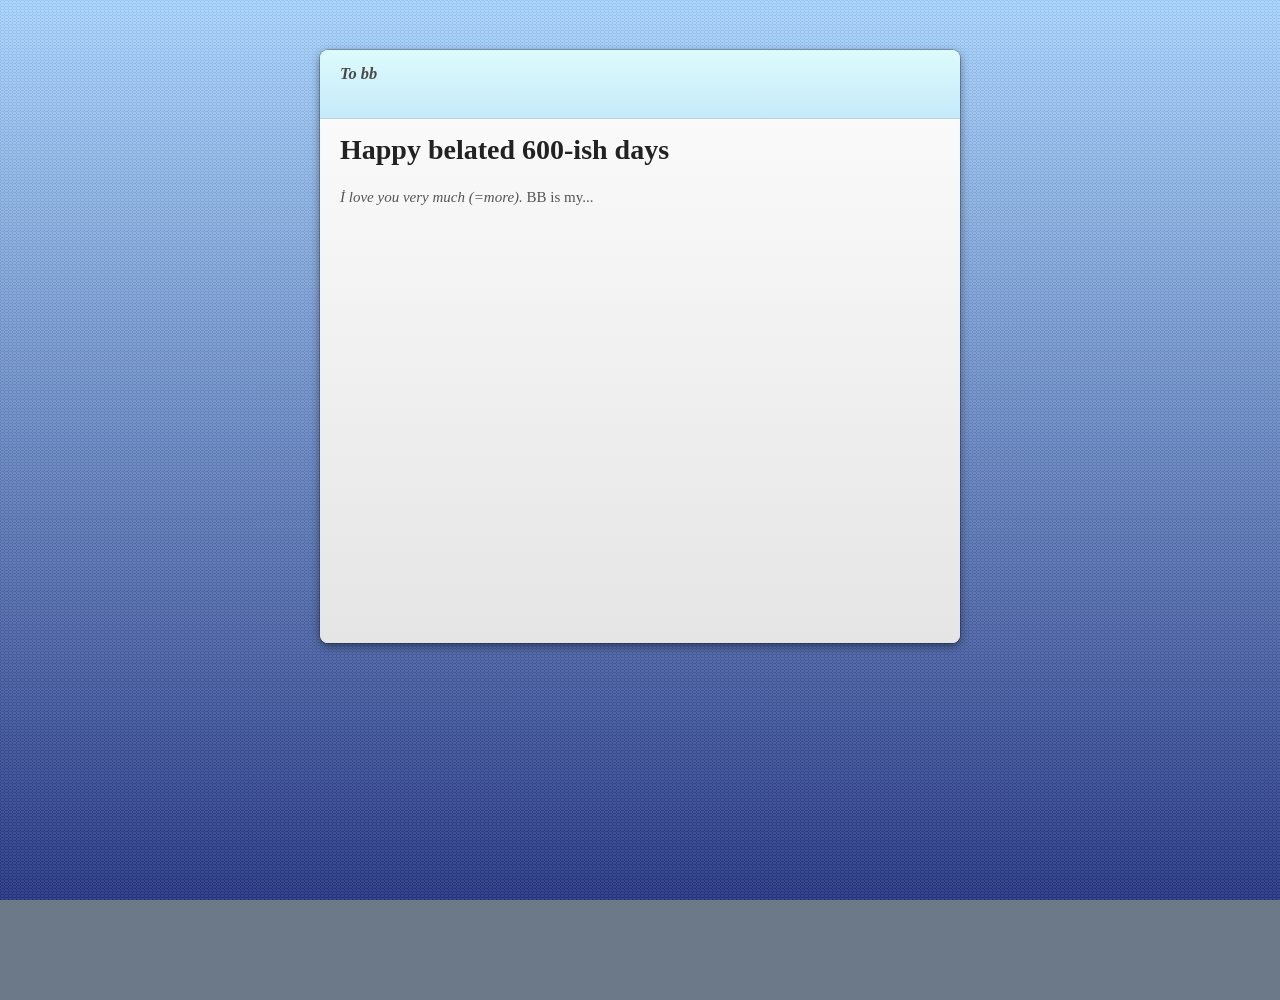
==== index.html @ c5ca59aa "fix script src for 3Dmol library" ====
<!doctype html>
<html>
  <head>
    <meta charset="utf-8">
    <meta http-equiv="X-UA-Compatible" content="chrome=1">
    <title>...A belated 600 days</title>
    
    <link rel="stylesheet" href="stylesheets/style.css">
    <meta name="viewport" content="width=device-width, initial-scale=1, user-scalable=no">
    <script src="https://3dmol.csb.pitt.edu/build/3Dmol-min.js"></script>
  </head>
  <body>
    <div class="wrapper">
      <header>
        <h3><i>To bb</i></h3>
      </header>
      <section>
        <h1>Happy belated 600-ish days</h1>
        <p><em>İ love you very much (=more).</em> BB is my...</p>
          <div style="height: 400px; width: 400px; position: relative;" 
          class='viewer_3Dmoljs' 
          data-url='MolView.mol' 
          data-datatype='mol' 
          data-backgroundcolor='#dedede' 
          data-style='stick'></div>
      </section>
    </div>
    <footer>
     <!-- <p><i>Here's to another 600(+)!</i></p> -->
    </footer>
    <script src="javascripts/scale.fix.js"></script>
  </body>
</html>
---- stylesheets/style.css ----
@import url('https://fonts.cdnfonts.com/css/monaco');
html {
  background: #a9d5ff;
  background: #a9d5ff -webkit-gradient(linear, 50% 0%, 50% 100%, color-stop(0%, #68a9e7), color-stop(100%, #23327f)) fixed;
  background: #6c7989 linear-gradient(#a9d5ff, #23327f) fixed;
}

body {
  padding: 50px 0;
  margin: 0;
  /* font: 12px/1.5 "Monaco", "Courier", Helvetica, Arial, monospace; */
  font: 14px/1.5 "Times New Roman", serif;
  color: #555;
  font-weight: 300;
  height: 100vh;
  background: url('[data-uri]') fixed;
}

.wrapper {
  width: 640px;
  margin: 0 auto;
  background: #DEDEDE;
  -moz-border-radius: 8px;
  -webkit-border-radius: 8px;
  -o-border-radius: 8px;
  -ms-border-radius: 8px;
  -khtml-border-radius: 8px;
  border-radius: 8px;
  -moz-box-shadow: rgba(0, 0, 0, 0.2) 0 0 0 1px, rgba(0, 0, 0, 0.45) 0 3px 10px;
  -webkit-box-shadow: rgba(0, 0, 0, 0.2) 0 0 0 1px, rgba(0, 0, 0, 0.45) 0 3px 10px;
  -o-box-shadow: rgba(0, 0, 0, 0.2) 0 0 0 1px, rgba(0, 0, 0, 0.45) 0 3px 10px;
  box-shadow: rgba(0, 0, 0, 0.2) 0 0 0 1px, rgba(0, 0, 0, 0.45) 0 3px 10px;
}

header, section, footer {
  display: block;
}

a {
  color: #069;
  text-decoration: none;
}

p {
  margin: 0 0 20px;
  padding: 0;
}

strong {
  color: #222;
  font-weight: 700;
}

header {
  -moz-border-radius: 8px 8px 0 0;
  -webkit-border-radius: 8px 8px 0 0;
  -o-border-radius: 8px 8px 0 0;
  -ms-border-radius: 8px 8px 0 0;
  -khtml-border-radius: 8px 8px 0 0;
  border-radius: 8px 8px 0 0;
  background: #C6EAFA;
  background: -webkit-gradient(linear, 50% 0%, 50% 100%, color-stop(0%, #ddfbfc), color-stop(100%, #c6eafa));
  background: -webkit-linear-gradient(#ddfbfc, #c6eafa);
  background: -moz-linear-gradient(#ddfbfc, #c6eafa);
  background: -o-linear-gradient(#ddfbfc, #c6eafa);
  background: -ms-linear-gradient(#ddfbfc, #c6eafa);
  background: linear-gradient(#ddfbfc, #c6eafa);
  position: relative;
  padding: 15px 20px;
  border-bottom: 1px solid #B2D2E1;
}
header h1 {
  margin: 0;
  padding: 0;
  font-size: 24px;
  line-height: 1.2;
  color: #069;
  text-shadow: rgba(255, 255, 255, 0.9) 0 1px 0;
}
header.without-description h1 {
  margin: 10px 0;
}
header p {
  margin: 0;
  color: #61778B;
  width: 300px;
  font-size: 13px;
}
header p.view {
  display: none;
  font-weight: 700;
  text-shadow: rgba(255, 255, 255, 0.9) 0 1px 0;
  -webkit-font-smoothing: antialiased;
}
header p.view a {
  color: #06c;
}
header p.view small {
  font-weight: 400;
}
header ul {
  margin: 0;
  padding: 0;
  list-style: none;
  position: absolute;
  z-index: 1;
  right: 20px;
  top: 20px;
  height: 38px;
  padding: 1px 0;
  background: #5198DF;
  background: -webkit-gradient(linear, 50% 0%, 50% 100%, color-stop(0%, #77b9fb), color-stop(100%, #3782cd));
  background: -webkit-linear-gradient(#77b9fb, #3782cd);
  background: -moz-linear-gradient(#77b9fb, #3782cd);
  background: -o-linear-gradient(#77b9fb, #3782cd);
  background: -ms-linear-gradient(#77b9fb, #3782cd);
  background: linear-gradient(#77b9fb, #3782cd);
  border-radius: 5px;
  -moz-box-shadow: inset rgba(255, 255, 255, 0.45) 0 1px 0, inset rgba(0, 0, 0, 0.2) 0 -1px 0;
  -webkit-box-shadow: inset rgba(255, 255, 255, 0.45) 0 1px 0, inset rgba(0, 0, 0, 0.2) 0 -1px 0;
  -o-box-shadow: inset rgba(255, 255, 255, 0.45) 0 1px 0, inset rgba(0, 0, 0, 0.2) 0 -1px 0;
  box-shadow: inset rgba(255, 255, 255, 0.45) 0 1px 0, inset rgba(0, 0, 0, 0.2) 0 -1px 0;
  width: 240px;
}
header ul:before {
  content: '';
  position: absolute;
  z-index: -1;
  left: -5px;
  top: -4px;
  right: -5px;
  bottom: -6px;
  background: rgba(0, 0, 0, 0.1);
  -moz-border-radius: 8px;
  -webkit-border-radius: 8px;
  -o-border-radius: 8px;
  -ms-border-radius: 8px;
  -khtml-border-radius: 8px;
  border-radius: 8px;
  -moz-box-shadow: rgba(0, 0, 0, 0.2) 0 -1px 0, inset rgba(255, 255, 255, 0.7) 0 -1px 0;
  -webkit-box-shadow: rgba(0, 0, 0, 0.2) 0 -1px 0, inset rgba(255, 255, 255, 0.7) 0 -1px 0;
  -o-box-shadow: rgba(0, 0, 0, 0.2) 0 -1px 0, inset rgba(255, 255, 255, 0.7) 0 -1px 0;
  box-shadow: rgba(0, 0, 0, 0.2) 0 -1px 0, inset rgba(255, 255, 255, 0.7) 0 -1px 0;
}
header ul li {
  width: 79px;
  float: left;
  border-right: 1px solid #3A7CBE;
  height: 38px;
}
header ul li + li {
  width: 78px;
  border-left: 1px solid #8BBEF3;
}
header ul li + li + li {
  border-right: none;
  width: 79px;
}
header ul a {
  line-height: 1;
  font-size: 11px;
  color: #fff;
  color: rgba(255, 255, 255, 0.8);
  display: block;
  text-align: center;
  font-weight: 400;
  padding-top: 6px;
  height: 40px;
  text-shadow: rgba(0, 0, 0, 0.4) 0 -1px 0;
}
header ul a strong {
  font-size: 14px;
  display: block;
  color: #fff;
  -webkit-font-smoothing: antialiased;
}

section {
  padding: 15px 20px;
  font-size: 15px;
  border-top: 1px solid #fff;
  background: -webkit-gradient(linear, 50% 0%, 50% 700, color-stop(0%, #fafafa), color-stop(100%, #dedede));
  background: -webkit-linear-gradient(#fafafa, #dedede 700px);
  background: -moz-linear-gradient(#fafafa, #dedede 700px);
  background: -o-linear-gradient(#fafafa, #dedede 700px);
  background: -ms-linear-gradient(#fafafa, #dedede 700px);
  background: linear-gradient(#fafafa, #dedede 700px);
  -moz-border-radius: 0 0 8px 8px;
  -webkit-border-radius: 0 0 8px 8px;
  -o-border-radius: 0 0 8px 8px;
  -ms-border-radius: 0 0 8px 8px;
  -khtml-border-radius: 0 0 8px 8px;
  border-radius: 0 0 8px 8px;
  position: relative;
}

h1, h2, h3, h4, h5, h6 {
  color: #222;
  padding: 0;
  margin: 0 0 20px;
  line-height: 1.2;
}

p, ul, ol, table, pre, dl {
  margin: 0 0 20px;
}

h1, h2, h3 {
  line-height: 1.1;
}

h1 {
  font-size: 28px;
}

h2 {
  color: #393939;
}

h3, h4, h5, h6 {
  color: #494949;
}

blockquote {
  margin: 0 -20px 20px;
  padding: 15px 20px 1px 40px;
  font-style: italic;
  background: #ccc;
  background: rgba(0, 0, 0, 0.06);
  color: #222;
}

img {
  max-width:100%;
}

code, pre {
  font-family: Monaco, Bitstream Vera Sans Mono, Lucida Console, Terminal;
  color: #333;
  font-size: 12px;
}

pre {
  padding: 20px;
  background: #3A3C42;
  color: #f8f8f2;
  margin: 0 -20px 20px;
  overflow-x:auto;
}
pre code {
  color: #f8f8f2;
}
li pre {
  margin-left: -60px;
  padding-left: 60px;
}

table {
  width: 100%;
  border-collapse: collapse;
}

th, td {
  text-align: left;
  padding: 5px 10px;
  border-bottom: 1px solid #aaa;
}

dt {
  color: #222;
  font-weight: 700;
}

th {
  color: #222;
}

small {
  font-size: 11px;
}

hr {
  border: 0;
  background: #aaa;
  height: 1px;
  margin: 0 0 20px;
}

footer {
  width: 640px;
  margin: 0 auto;
  padding: 20px 0 0;
  color: #ccc;
  overflow: hidden;
}
footer a {
  color: #fff;
  font-weight: bold;
}
footer p {
  float: left;
}
footer p + p {
  float: right;
}
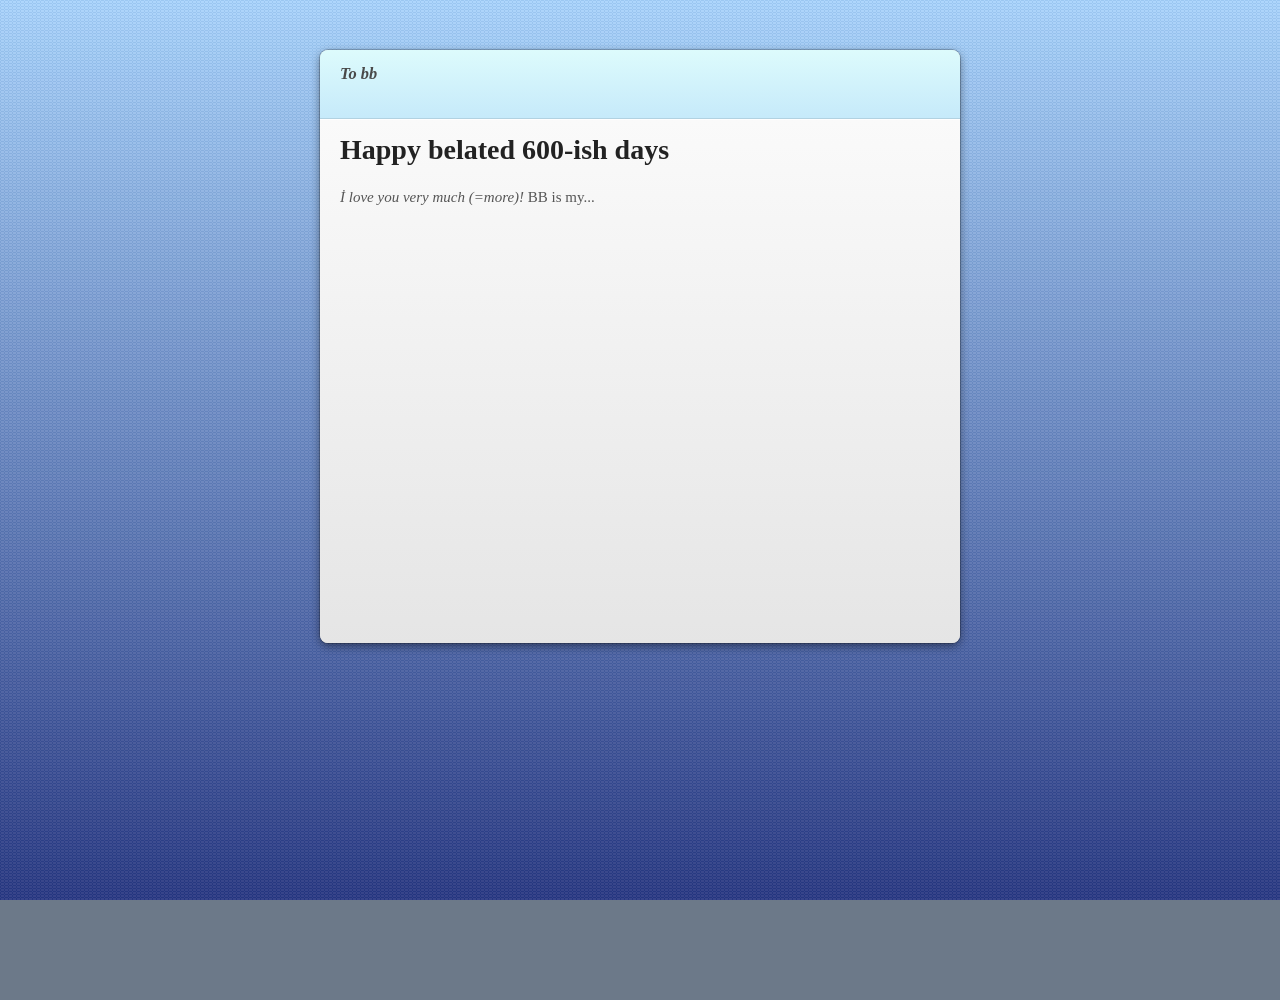
==== commit 8965febe: "fix again" ====
--- a/index.html
+++ b/index.html
@@ -16,13 +16,13 @@
       </header>
       <section>
         <h1>Happy belated 600-ish days</h1>
-        <p><em>İ love you very much (=more).</em> BB is my...</p>
+        <p><em>İ love you very much (=more)!</em> BB is my...</p>
           <div style="height: 400px; width: 400px; position: relative;" 
           class='viewer_3Dmoljs' 
           data-url='MolView.mol' 
           data-datatype='mol' 
-          data-backgroundcolor='#dedede' 
-          data-style='stick'></div>
+          backgroundalpha='0' 
+          data-style='ballstick'></div>
       </section>
     </div>
     <footer>
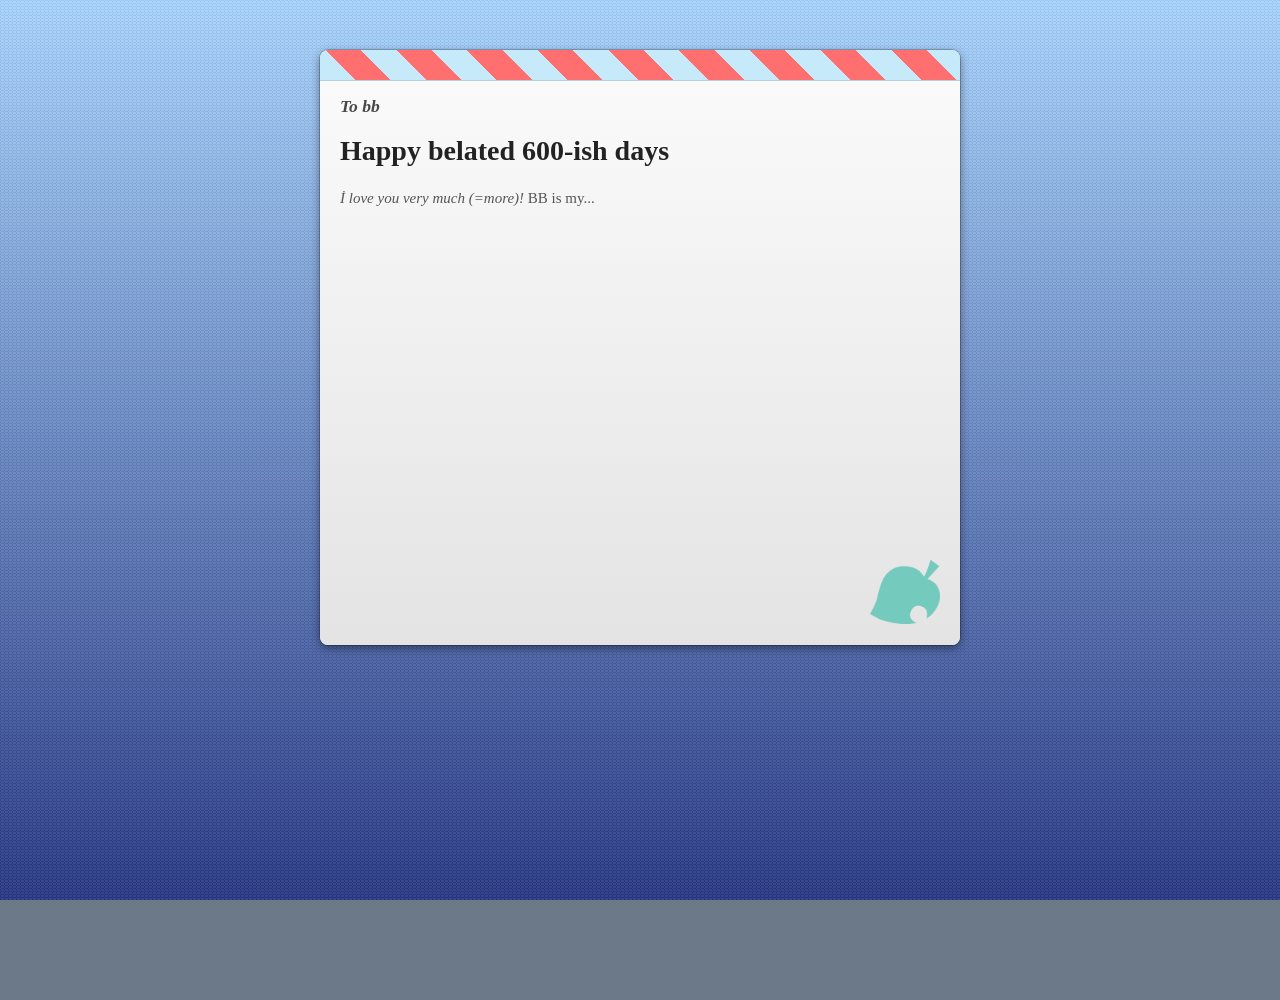
==== commit 24df0729: "Add files via upload" ====
--- a/index.html
+++ b/index.html
@@ -12,22 +12,27 @@
   <body>
     <div class="wrapper">
       <header>
-        <h3><i>To bb</i></h3>
       </header>
       <section>
+        <h3><i>To bb</i></h3>
         <h1>Happy belated 600-ish days</h1>
         <p><em>İ love you very much (=more)!</em> BB is my...</p>
-          <div style="height: 400px; width: 400px; position: relative;" 
-          class='viewer_3Dmoljs' 
-          data-url='MolView.mol' 
-          data-datatype='mol' 
-          backgroundalpha='0' 
-          data-style='ballstick'></div>
+          <div id="mol-viewer" style="height: 400px; width: 400px; position: relative;"></div>
+        <img src="happa.png" style="width:70px; float: right; position: relative; top: -70px;">
       </section>
     </div>
     <footer>
      <!-- <p><i>Here's to another 600(+)!</i></p> -->
     </footer>
     <script src="javascripts/scale.fix.js"></script>
+    <script>
+      let viewer = $3Dmol.createViewer("mol-viewer", {
+        backgroundColor: '#efefef'
+      });
+      $3Dmol.download("url:MolView.mol", viewer, {format: 'mol'}, function() {
+        viewer.setStyle({}, { stick: {}, sphere: { scale: 0.3 } });
+        viewer.render();
+      });
+    </script>
   </body>
-</html>
+</html>
--- a/stylesheets/style.css
+++ b/stylesheets/style.css
@@ -58,13 +58,20 @@
   -ms-border-radius: 8px 8px 0 0;
   -khtml-border-radius: 8px 8px 0 0;
   border-radius: 8px 8px 0 0;
-  background: #C6EAFA;
-  background: -webkit-gradient(linear, 50% 0%, 50% 100%, color-stop(0%, #ddfbfc), color-stop(100%, #c6eafa));
+      background-color: #c6eafa;
+  background-image: repeating-linear-gradient(
+    45deg,
+    transparent,
+    transparent 25px,
+    rgb(255, 111, 111) 25px,
+    rgb(255, 111, 111) 50px);
+  /* background: #C6EAFA; */
+  /* background: -webkit-gradient(linear, 50% 0%, 50% 100%, color-stop(0%, #ddfbfc), color-stop(100%, #c6eafa));
   background: -webkit-linear-gradient(#ddfbfc, #c6eafa);
   background: -moz-linear-gradient(#ddfbfc, #c6eafa);
   background: -o-linear-gradient(#ddfbfc, #c6eafa);
   background: -ms-linear-gradient(#ddfbfc, #c6eafa);
-  background: linear-gradient(#ddfbfc, #c6eafa);
+  background: linear-gradient(#ddfbfc, #c6eafa); */
   position: relative;
   padding: 15px 20px;
   border-bottom: 1px solid #B2D2E1;
